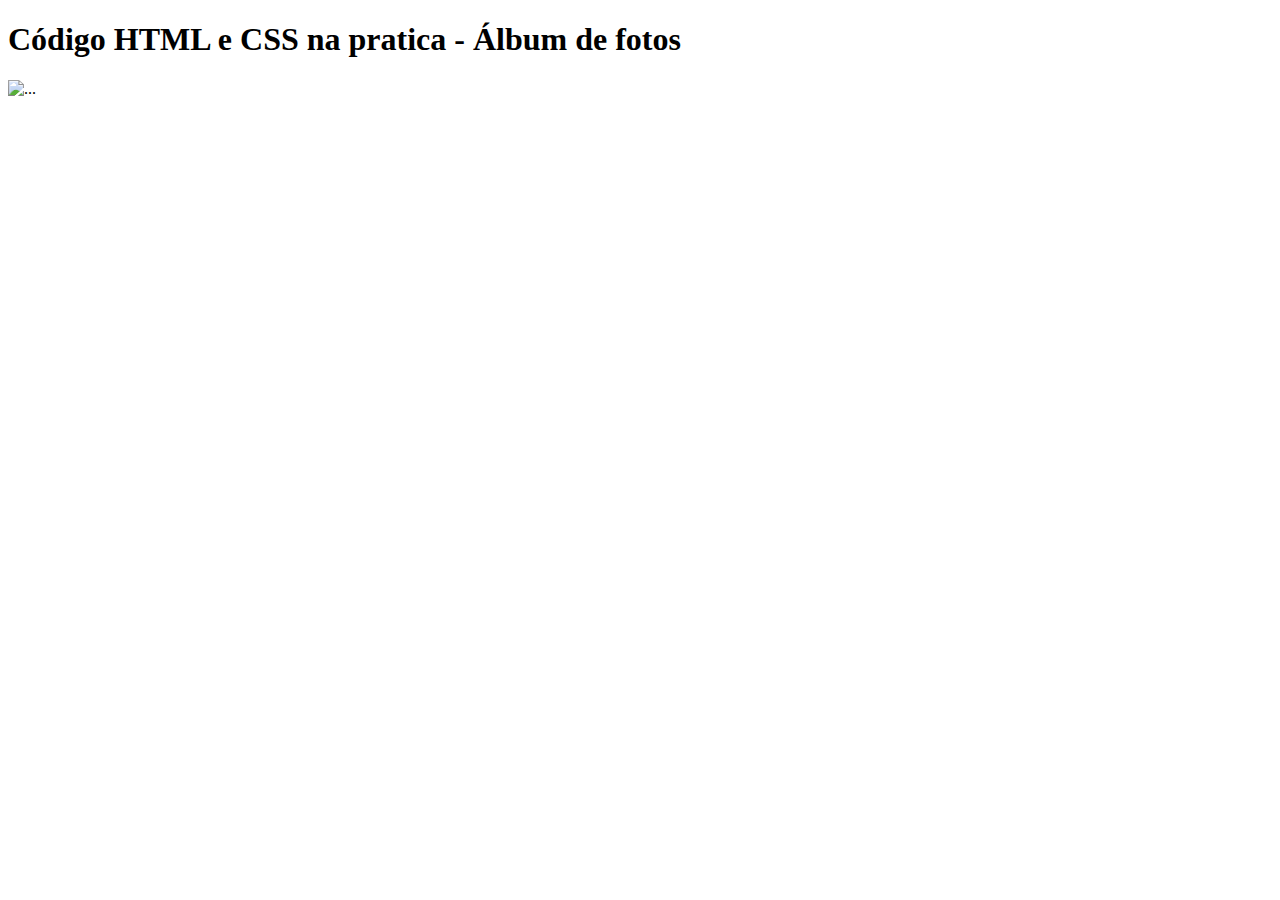
==== AlbumDeFotos.html @ ffffb579 "Create AlbumDeFotos.html" ====
<!DOCTYPE html>
<html lang="en">
<head>
    <meta charset="UTF-8">
    <meta http-equiv="X-UA-Compatible" content="IE=edge">
    <meta name="viewport" content="width=device-width, initial-scale=1.0">
    <title>Album de fotos</title>
    <link rel="stylesheet" href="estilos/.css">
</head>
<body>
    <header>
        <h1>Código HTML e CSS na pratica - Álbum de fotos</h1>
    </header>
    <main id="album">
        <section class="coluna">
    <!-- Imagens -->
            <img src="C:\Users\Aluno\Desktop\imagem\img1" alt="...">
      
        </section>
    </main>
</body>
</html>
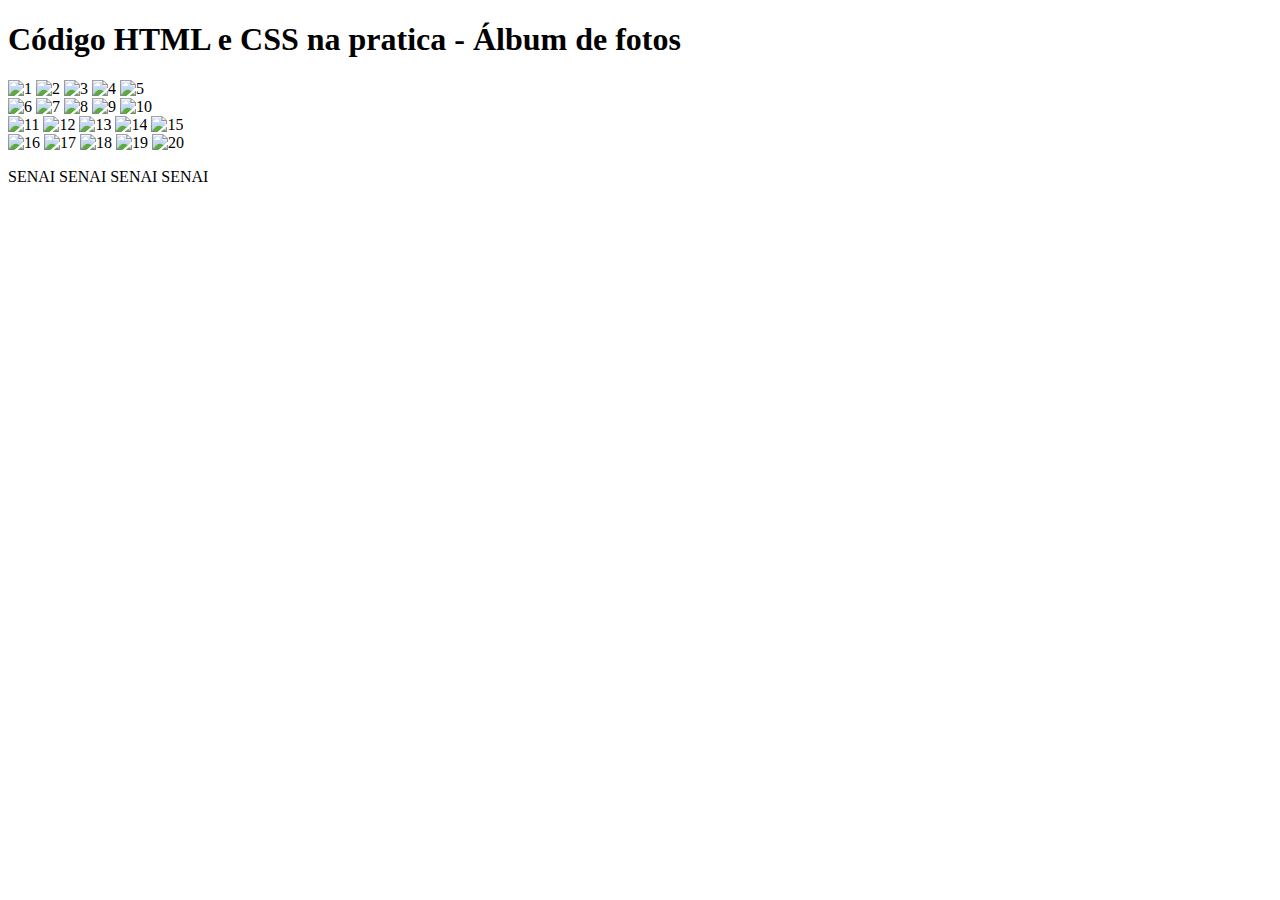
==== commit 7cec5033: "11/05/23" ====
--- a/AlbumDeFotos.html
+++ b/AlbumDeFotos.html
@@ -12,11 +12,38 @@
         <h1>Código HTML e CSS na pratica - Álbum de fotos</h1>
     </header>
     <main id="album">
+        <!-- Imagens -->
         <section class="coluna">
-    <!-- Imagens -->
-            <img src="C:\Users\Aluno\Desktop\imagem\img1" alt="...">
-      
+            <img src="\Users\Aluno\Desktop\imagem\img1.jpg" alt="1">
+            <img src="\Users\Aluno\Desktop\imagem\img2.jpg" alt="2">
+            <img src="\Users\Aluno\Desktop\imagem\img3.jpg" alt="3">
+            <img src="\Users\Aluno\Desktop\imagem\img4.jpg" alt="4">
+            <img src="\Users\Aluno\Desktop\imagem\img5.jpg" alt="5">
+         </section>
+            <section class="coluna">
+            <img src="\Users\Aluno\Desktop\imagem\img6.jpg" alt="6">
+            <img src="\Users\Aluno\Desktop\imagem\img7.jpg" alt="7">
+            <img src="\Users\Aluno\Desktop\imagem\img8.jpg" alt="8">
+            <img src="\Users\Aluno\Desktop\imagem\img9.jpg" alt="9">
+            <img src="\Users\Aluno\Desktop\imagem\img10.jpg" alt="10">
+        </section>
+        <section class="coluna">
+            <img src="\Users\Aluno\Desktop\imagem\img11.jpg" alt="11">
+            <img src="\Users\Aluno\Desktop\imagem\img12.jpg" alt="12">
+            <img src="\Users\Aluno\Desktop\imagem\img13.jpg" alt="13">
+            <img src="\Users\Aluno\Desktop\imagem\img14.jpg" alt="14">
+            <img src="\Users\Aluno\Desktop\imagem\img15.jpg" alt="15">
+        </section>
+        <section class="coluna">
+            <img src="\Users\Aluno\Desktop\imagem\img16.jpg" alt="16">
+            <img src="\Users\Aluno\Desktop\imagem\img17.jpg" alt="17">
+            <img src="\Users\Aluno\Desktop\imagem\img18.jpg" alt="18">
+            <img src="\Users\Aluno\Desktop\imagem\img19.jpg" alt="19">
+            <img src="\Users\Aluno\Desktop\imagem\img20.jpg" alt="20">
         </section>
     </main>
+    <footer>
+        <p>SENAI SENAI SENAI SENAI</p>
+    </footer>
 </body>
 </html>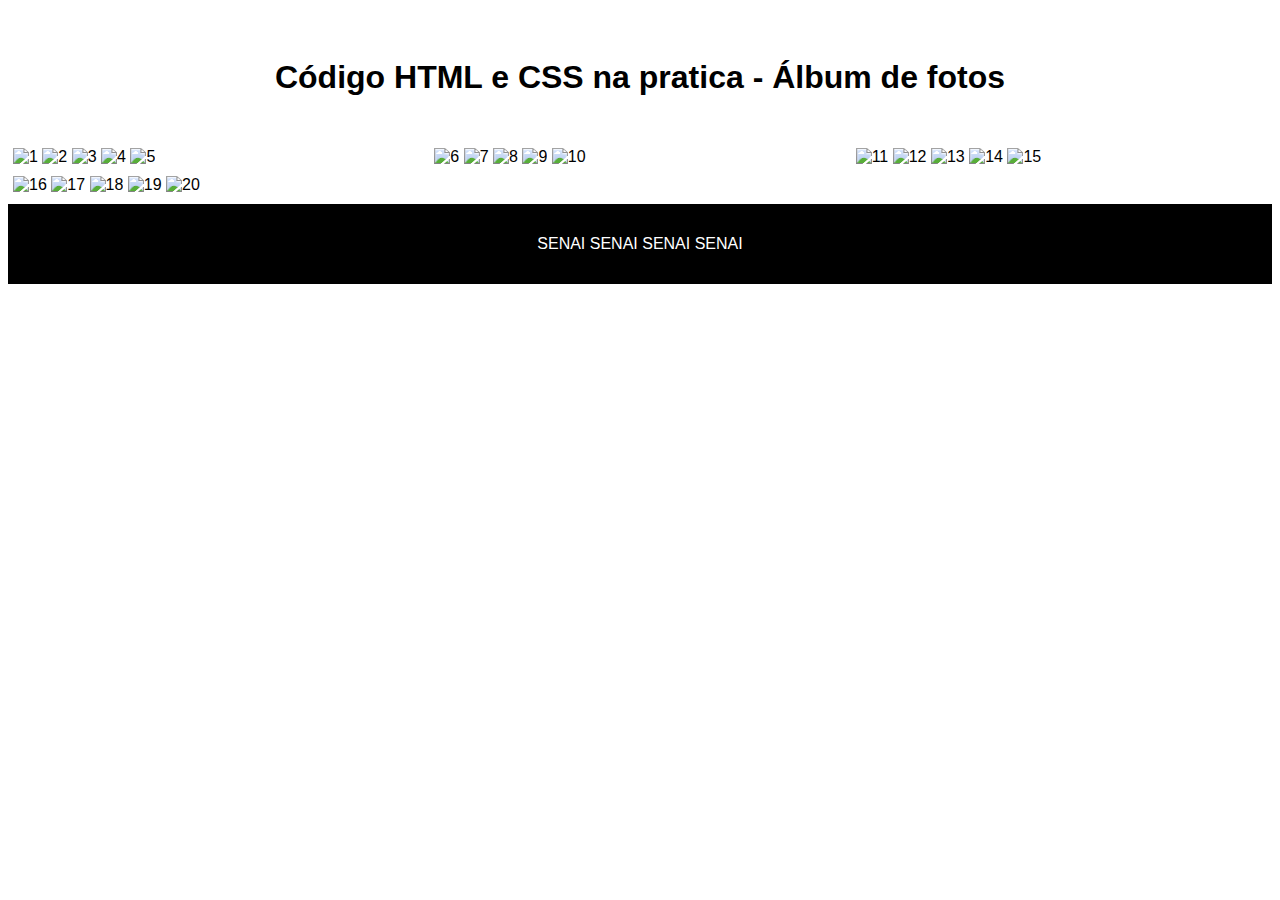
==== commit 2d6d78ad: "9.18" ====
--- a/AlbumDeFotos.html
+++ b/AlbumDeFotos.html
@@ -1,11 +1,11 @@
 <!DOCTYPE html>
-<html lang="en">
+<html lang="pt-br">
 <head>
     <meta charset="UTF-8">
-    <meta http-equiv="X-UA-Compatible" content="IE=edge">
     <meta name="viewport" content="width=device-width, initial-scale=1.0">
     <title>Album de fotos</title>
-    <link rel="stylesheet" href="estilos/.css">
+    <link rel="stylesheet" href="estilos.css">
+    <link rel="stylesheet" href="media.css">
 </head>
 <body>
     <header>
--- a/estilos.css
+++ b/estilos.css
@@ -0,0 +1,38 @@
+@charset "UTF-8"
+*{
+    margin: 0px;
+    padding: 0px;
+    box-sizing: border-box;
+}
+body{
+    font-family: Arial, Helvetica, sans-serif;
+    font-size: 1em;
+}
+header{
+    /* alinhamento dos textos */
+    text-align: center;
+    padding: 30px;
+}
+main#album{
+    /* renderiza os elementos */
+    display: flex;
+    /* colocar o conteudo em linhas e não permite a quebra de linhas*/
+    flex-flow: row wrap;
+}
+section.coluna{
+    /* border: 1px darkslategrey; */
+    flex: 1 1 100%;
+    padding: 0px 5px;
+}
+section > img{
+    /* especificar a largura e a altura de uma imagem  */
+    width: 100%;
+    /* indicar a distancia na parte inferior do conteudo */
+    padding-bottom: 10px;
+}
+footer{
+    background-color: black;
+    color: white;
+    padding: 15px;
+    text-align: center;
+}--- a/media.css
+++ b/media.css
@@ -0,0 +1,21 @@
+@charset "UTF-8"
+
+/* DEVICES BREAKPOINTS 
+Telas pequenas: até 600px 
+Celulares: 600px até 768px 
+Tablets: 768px até 992px
+Notebooks: 992px até 1200px 
+Grandes telas: acima de 1200px */
+
+/* Tamanho de tablets */
+@media screen and (min-width: 768px) and (max-width: 992px) {
+    section.coluna{
+        flex: 1 1 50%;
+    }
+}
+/* Tamanho de ipad*/
+@media screen and (min-width: 992px)  {
+    section.coluna{
+        flex: 1 1 25%;
+    }
+}